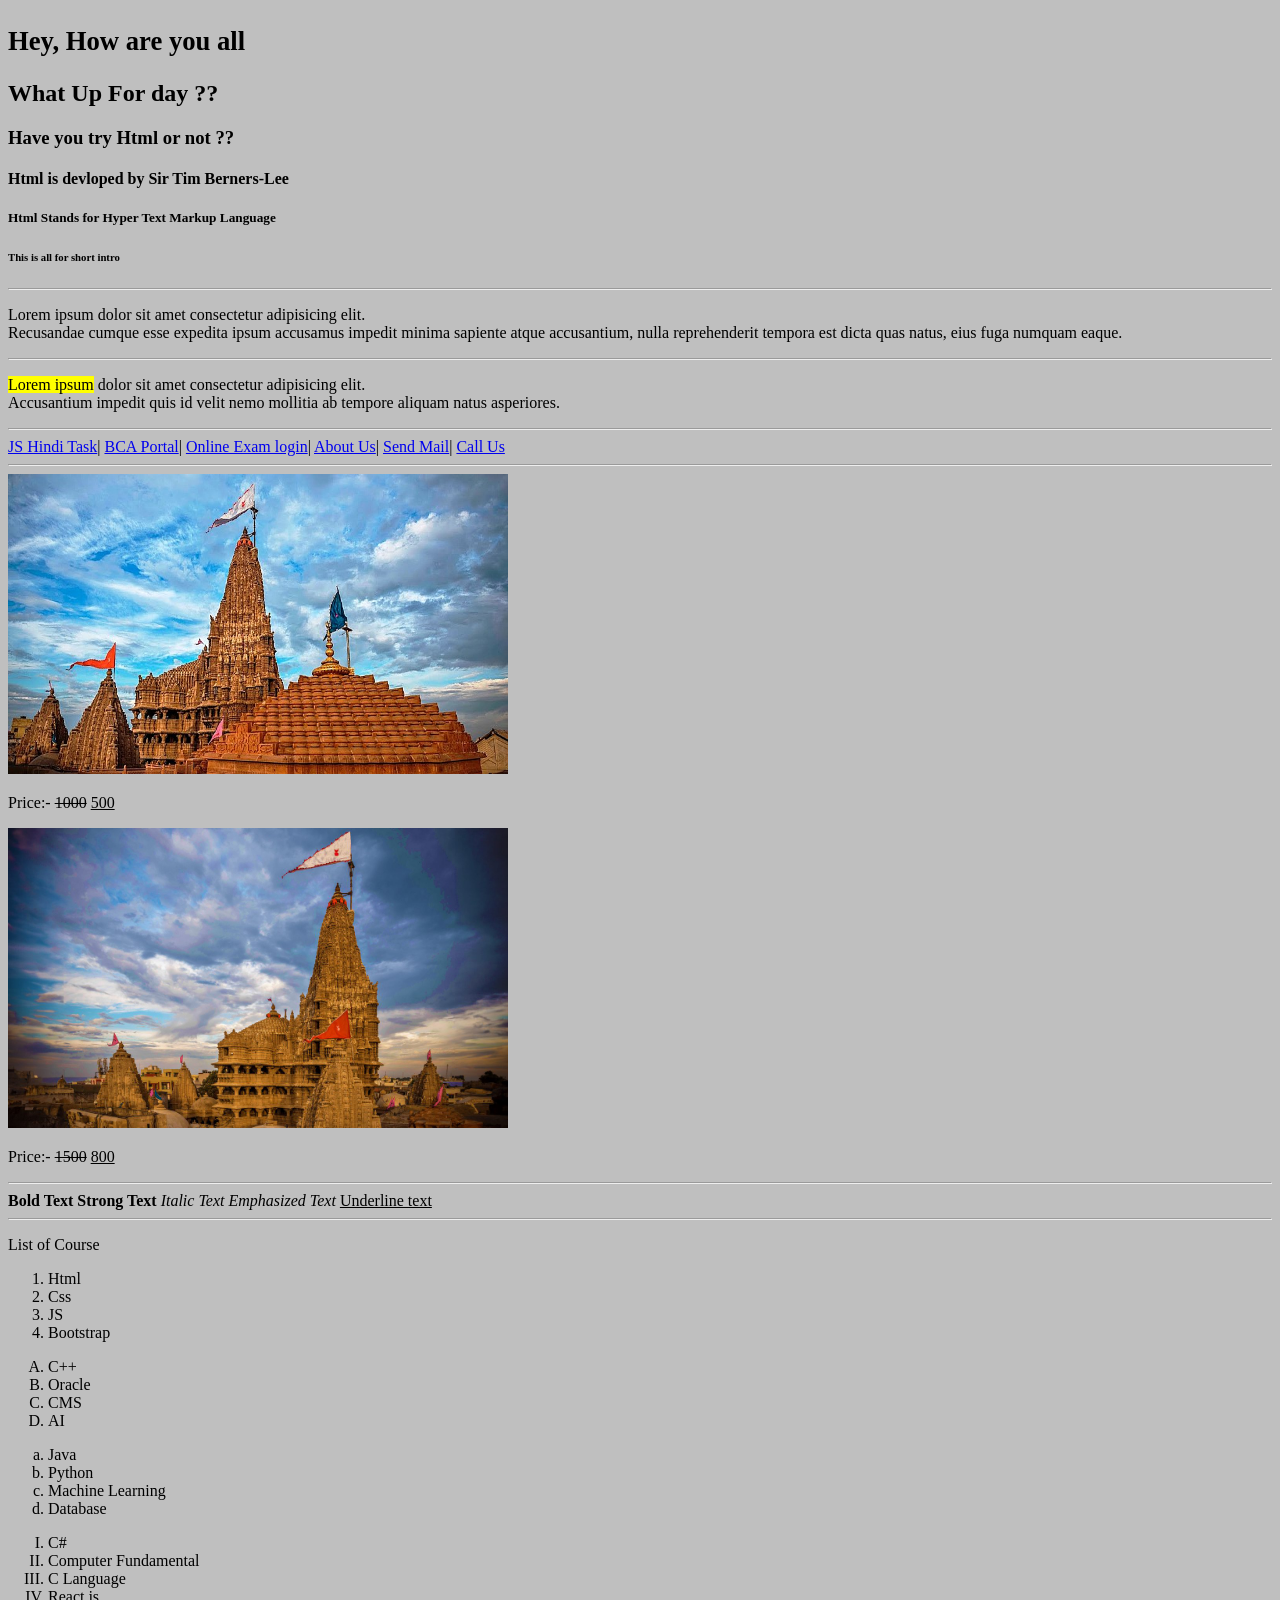
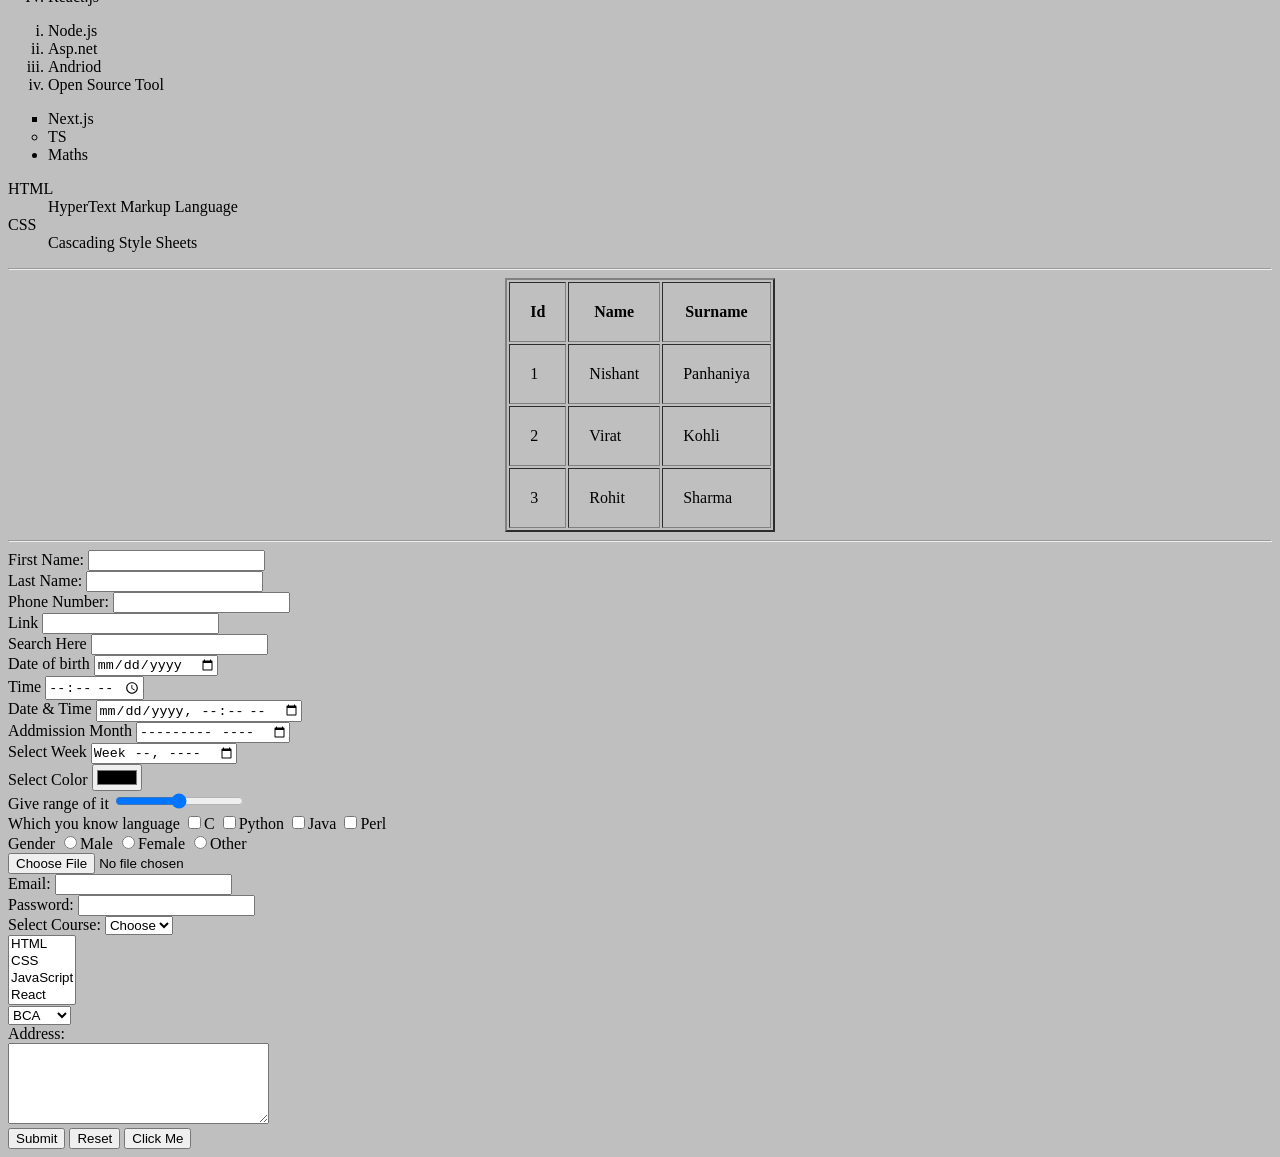
==== Html_All_Tags/basic.html @ dfbebbca "container config" ====
<!DOCTYPE html>
 <html lang="en">
 <head>
    <meta charset="UTF-8">
    <meta name="viewport" content="width=device-width, initial-scale=1.0">
    <title>Web Devlopment Learning</title>
    <style>
        body{
            background-color: #bfbfbf;
        }
    </style>
 </head>
 <body>
        <!-- Heading Tag in Html -->
        <h1><small> Hey, How are you all</small></h1>
        <h2>What Up For day ??</h2>
        <h3>Have you try Html or not ??</h3>
        <h4>Html is devloped by Sir Tim Berners-Lee </h4>   
        <h5>Html Stands for Hyper Text Markup Language</h5>
        <h6>This is all for short intro</h6>
            <hr>
        <!-- Paragraph Tag in Html -->
        <p>Lorem ipsum dolor sit amet consectetur adipisicing elit.<br /> Recusandae cumque esse expedita ipsum accusamus impedit minima sapiente atque accusantium, nulla reprehenderit tempora est dicta quas natus, eius fuga numquam eaque.</p><hr>
        <p><mark> Lorem ipsum</mark> dolor sit amet consectetur adipisicing elit.  <br />Accusantium impedit quis id velit nemo mollitia ab tempore aliquam natus asperiores.</p>
            <hr>
        <!-- Link Tag in Html -->
         <a href="https://github.com/NishantPankhaniya2408/js-hindi-youtube" target="_blank">JS Hindi Task</a>|
         <a href="https://github.com/NishantPankhaniya2408/BCA_PORTAL" target="_parent">BCA Portal</a>|
         <a href="https://github.com/NishantPankhaniya2408/OnlineExamSystem" target="_self">Online Exam login</a>|
         <a href="https://www.hnhbkis.edu.in/" target="_top">About Us</a>|
         <a href="mailto:nishupankhaniya18@gmail.com">Send Mail</a>|
         <a href="tel:+919574999481">Call Us</a>
            <hr>
         <!-- Image Tag in Html -->
          <img src="photos\photo.jpg" alt="Image" width="500" height="300" >
          <p>Price:- <del>1000</del> <ins>500</ins></p>
          <img src="photos/photo2.jpg" alt="Dwarkadish Image" width="500" height="300">
          <p>Price:- <del>1500</del> <ins>800</ins></p>  
          <hr>
          <!-- Formatting Tag-->
           <b>Bold Text</b>
           <strong>Strong Text</strong>
           <i>Italic Text</i>
           <em>Emphasized Text</em>
           <u>Underline  text</u>
    <hr>
           <!-- List Tag in Html -->
            <p>List of Course</p>
           <ol type="1">
            <li>Html</li>
            <li>Css</li>
            <li>JS</li>
            <li>Bootstrap</li>
           </ol>
           <ol type="A">
            <li>C++</li>
            <li>Oracle</li>
            <li>CMS</li>
            <li>AI</li>
           </ol>
        <ol type="a">
            <li>Java</li>
            <li>Python</li>
            <li>Machine Learning</li>
            <li>Database</li>
        </ol>
        <ol type="I">
            <li>C#</li>
            <li>Computer Fundamental</li>
            <li>C Language</li>
            <li>React.js</li>
        </ol>
        <ol type="i">
            <li>Node.js</li>
            <li>Asp.net</li>
            <li>Andriod</li>
            <li>Open Source Tool</li>
        </ol>
        <ul>
            <li type="square">Next.js</li>
            <li type="circle">TS</li>
            <li type="disc">Maths</li>
        </ul>
            <dl>
            <dt>HTML</dt>
            <dd>HyperText Markup Language</dd>

            <dt>CSS</dt>
            <dd>Cascading Style Sheets</dd>
        </dl><hr>
        <!-- Table Tag in Html -->
         <table border="2" align="center"  height="200"  cellpadding="20">
            <tr>
                <th >Id</th>
                <th>Name</th>
                <th>Surname</th>
            </tr>    
            <tr>
                <td>1</td>
                <td>Nishant</td>
                <td>Panhaniya</td>
            </tr>
            <tr>
                <td>2</td>
                <td>Virat</td>
                <td>Kohli</td>
            </tr>
            <tr>
                <td>3</td>
                <td>Rohit</td>
                <td>Sharma</td>
            </tr>
         </table>
         <hr>
         <!-- Form Tag in Html with div tag -->
          <form>
            <div>
                <div>
                    <label for="fname">First Name:</label>
                    <input type="text"     pattern="[A-Za-z ]+"
 required>
                </div>
                <div>
                    <label for="lname">Last Name: </label>
                    <input type="text" required>
                </div>
               
                <div>
                    <label for="number">Phone Number:</label>
                    <input type="tel" required>
                </div>
                <div>
                    <label for="link">Link</label>
                    <input type="url" required>
                </div>
                <div>
                    <label for="search">Search Here</label>
                    <input type="search" required>
                </div>
                <div>
                    <label for="date">Date of birth</label>
                    <input type="date" required>
                </div>
                <div>
                    <label for="time">Time</label>
                    <input type="time">
                </div>
                <div>
                    <label for="date-time">Date & Time</label>
                    <input type="datetime-local">
                </div>
                <div>
                    <label for="month">Addmission Month</label>
                    <input type="month">
                </div>
                <div>
                    <label for="week">Select Week</label>
                    <input type="week">
                </div>
                <div>
                    <label for="color">Select Color</label>
                    <input type="color" >
                </div>
                <div>
                    <label for="range">Give range of it</label>
                    <input type="range">
                </div>
                <div>
                    <label for="checkbox">Which you know language</label>
                    <input type="checkbox">C
                    <input type="checkbox">Python
                    <input type="checkbox">Java
                    <input type="checkbox">Perl
                </div>
                <div>
                    <label for="radio">Gender</label>
                    <input type="radio">Male
                    <input type="radio">Female
                    <input type="radio">Other
                </div>
                <div>
                    
                    <input type="file">
                </div>
                 <div>
                    <label for="email">Email: </label>
                    <input type="email" required>
                </div>
                <div>
                    <label for="password">Password: </label>
                    <input type="password" required>
                </div>
                <div>
                    <label>Select Course:</label>
                    <select>
                        <option>Choose</option>
                        <option>Bca</option>
                        <option>Mca</option>
                        <option>Bsc IT</option>
                        <option>Msc IT</option>
                    </select>
                </div>
                <div>
                <select multiple>
                    <option>HTML</option>
                    <option>CSS</option>
                    <option>JavaScript</option>
                    <option>React</option>
                </select>
                </div>
                <div>
                    <select name="course">

                        <option value="bca">BCA</option>
                        <option value="mca">MCA</option>
                        <option value="btech">B.Tech</option>
                    </select>
                </div>
                <div>
                    <label for="textarea">Address:</label><br>
                    <textarea name="address" id="message" cols="30" rows="5"></textarea>
                </div>
                
                    <button type="submit">Submit</button>
                    <button type="reset">Reset</button>
                    <input type="button" value="Click Me">
            </div>
          </form>
 </body>
 </html>
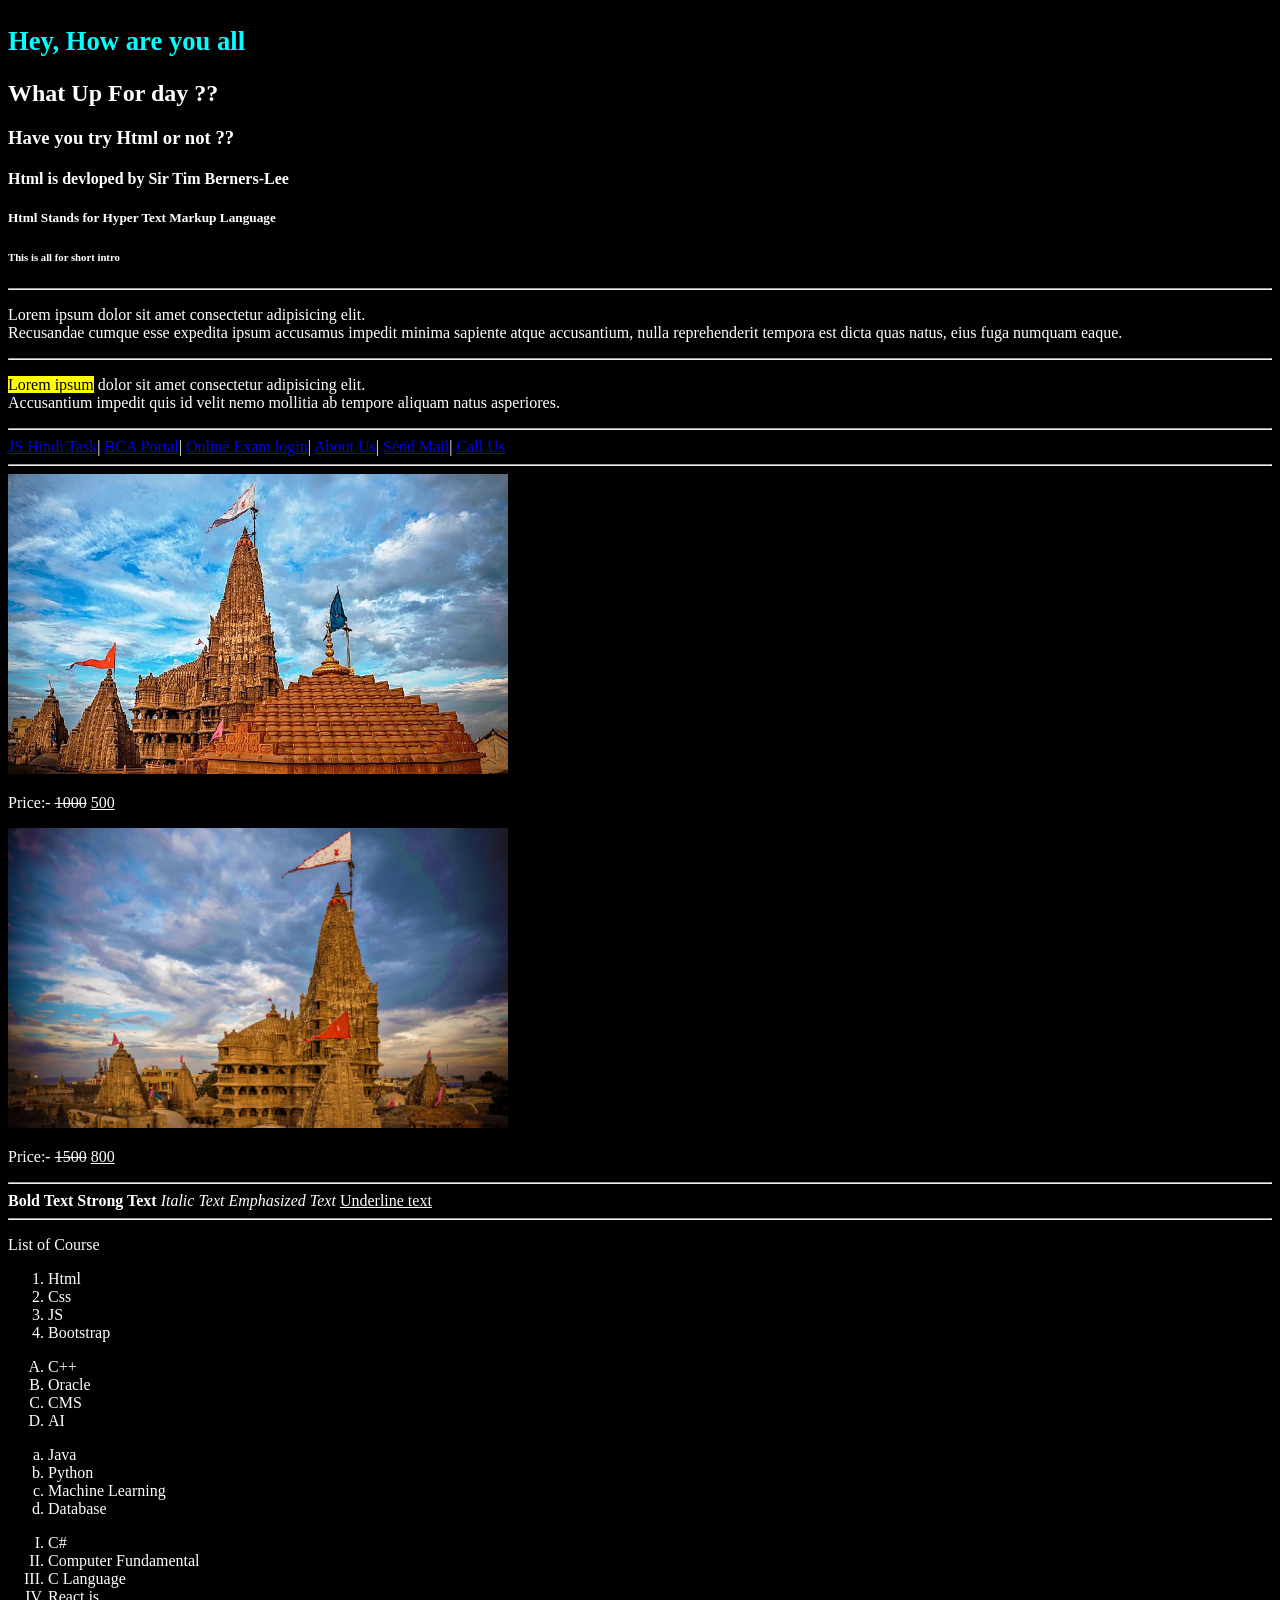
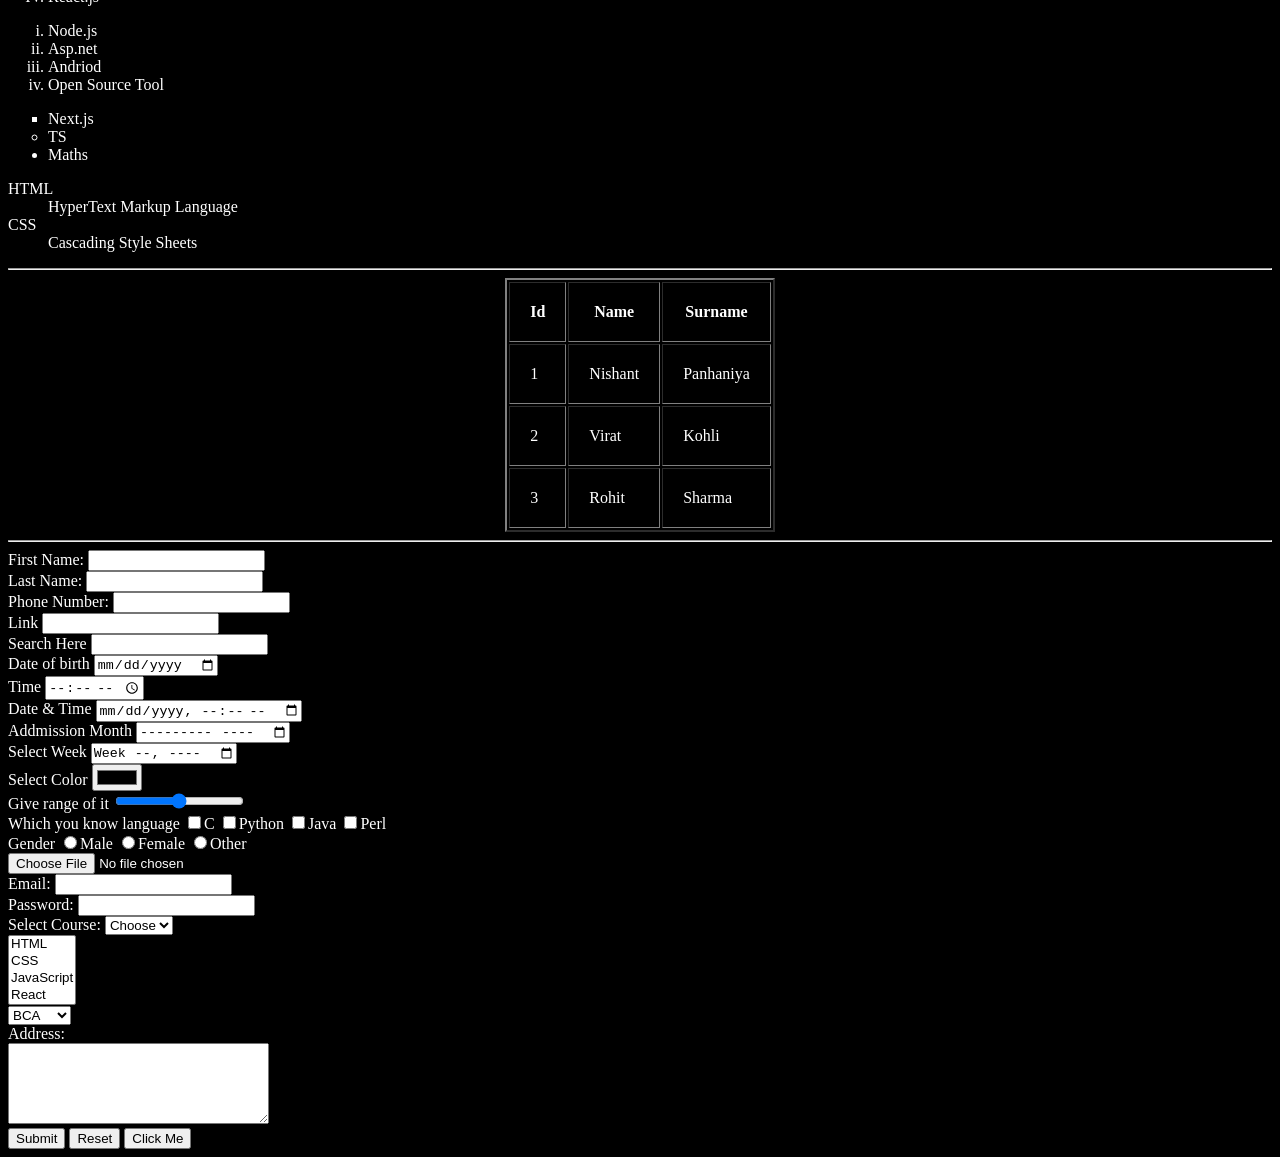
==== commit 750de9bd: "container config" ====
--- a/Html_All_Tags/basic.html
+++ b/Html_All_Tags/basic.html
@@ -9,6 +9,7 @@
             background-color: #bfbfbf;
         }
     </style>
+    <link rel="stylesheet" href="style.css">
  </head>
  <body>
         <!-- Heading Tag in Html -->
@@ -117,7 +118,7 @@
             <div>
                 <div>
                     <label for="fname">First Name:</label>
-                    <input type="text"     pattern="[A-Za-z ]+"
+                    <input type="text"  pattern="[A-Za-z0-9_]{5,15}" title="Please enter a valid first name (1-15 characters, letters, numbers, and underscores only)"
  required>
                 </div>
                 <div>
@@ -127,7 +128,7 @@
                
                 <div>
                     <label for="number">Phone Number:</label>
-                    <input type="tel" required>
+                    <input type="tel" required pattern="[6-9][0-9]{9}" title="Please enter a valid 10-digit phone number">
                 </div>
                 <div>
                     <label for="link">Link</label>
--- a/Html_All_Tags/style.css
+++ b/Html_All_Tags/style.css
@@ -0,0 +1,21 @@
+/* Selectors in Css:-
+*  (universal selector)
+element (Select All Type of Element)
+.class (Select All Element with Class using (.))
+#id  (Select All Element with Class using (#))
+element.class
+element, element
+element element
+element > element
+element + element
+element ~ element */
+body{
+    color: white;
+    background-color:black
+    /* background-image: url("photos/photo3.jpg"); */
+}
+
+h1{
+    color: cyan;
+    /* background-color: white; */
+}
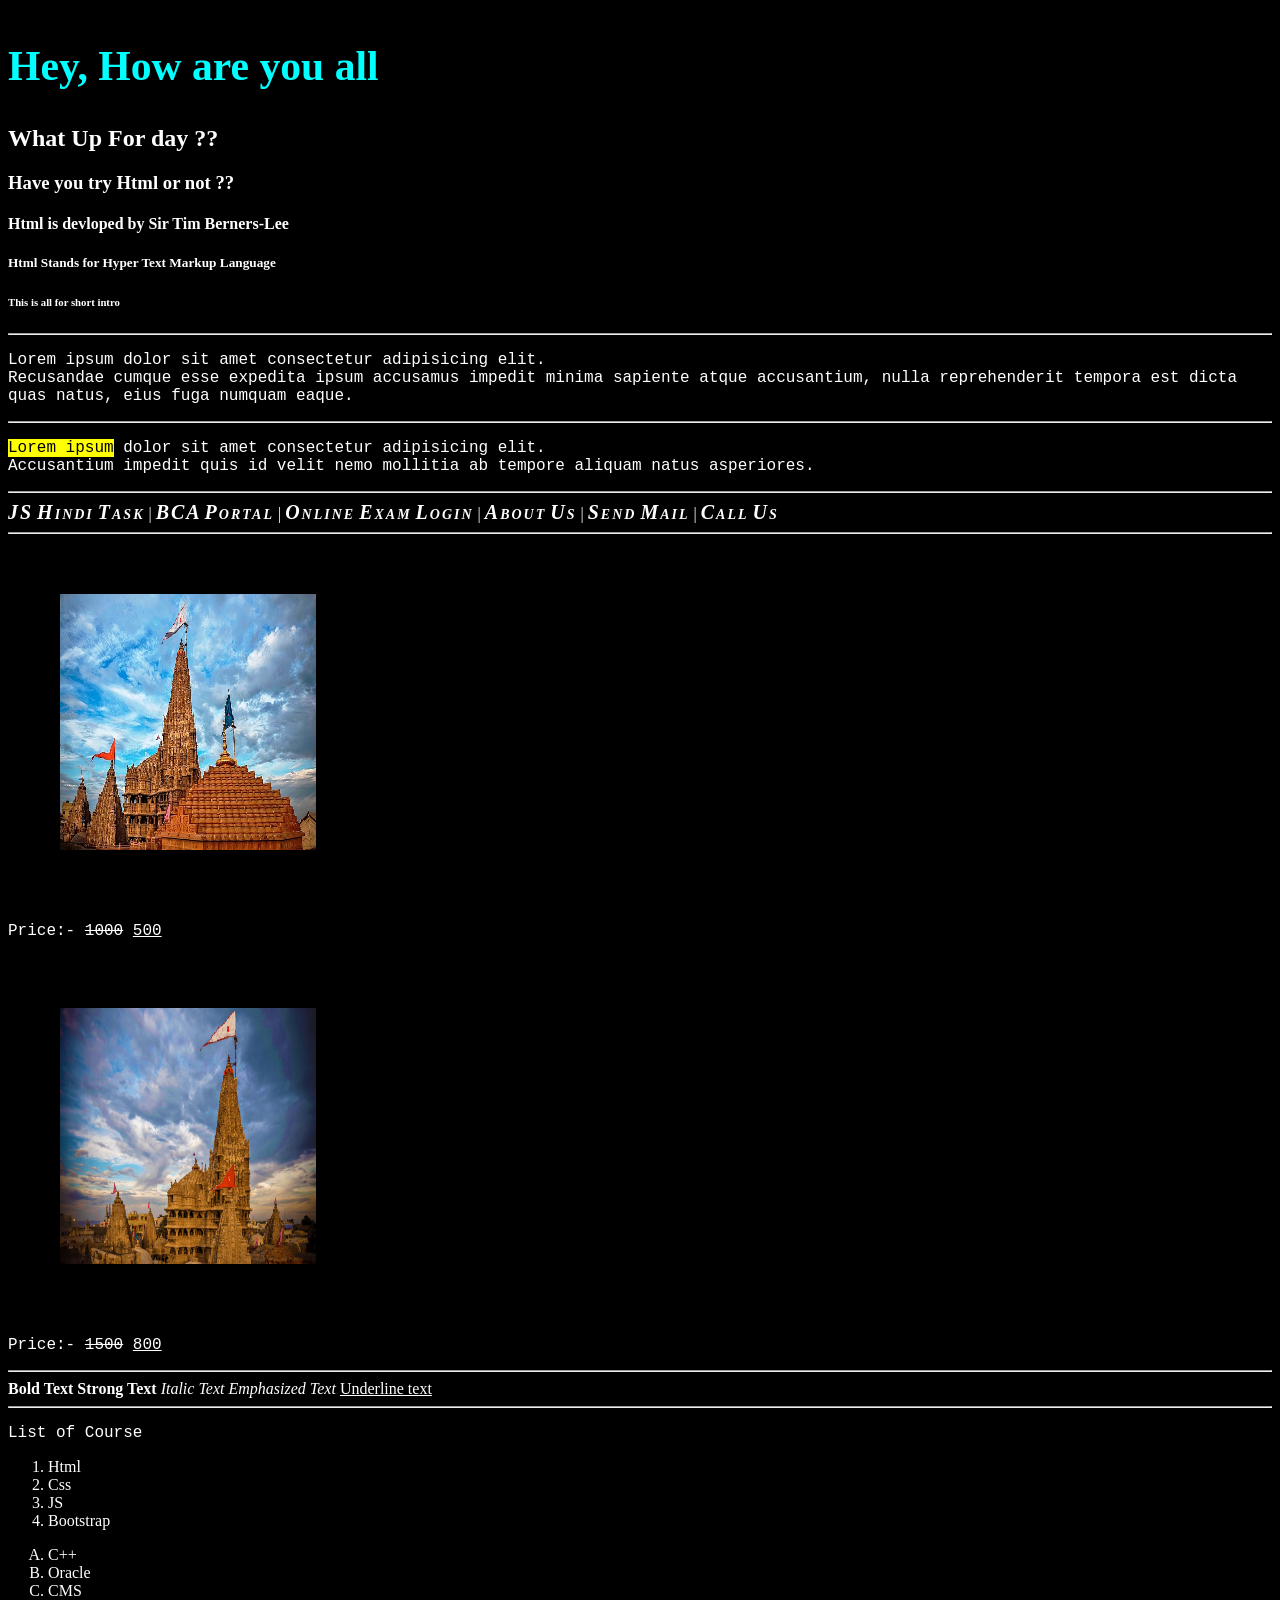
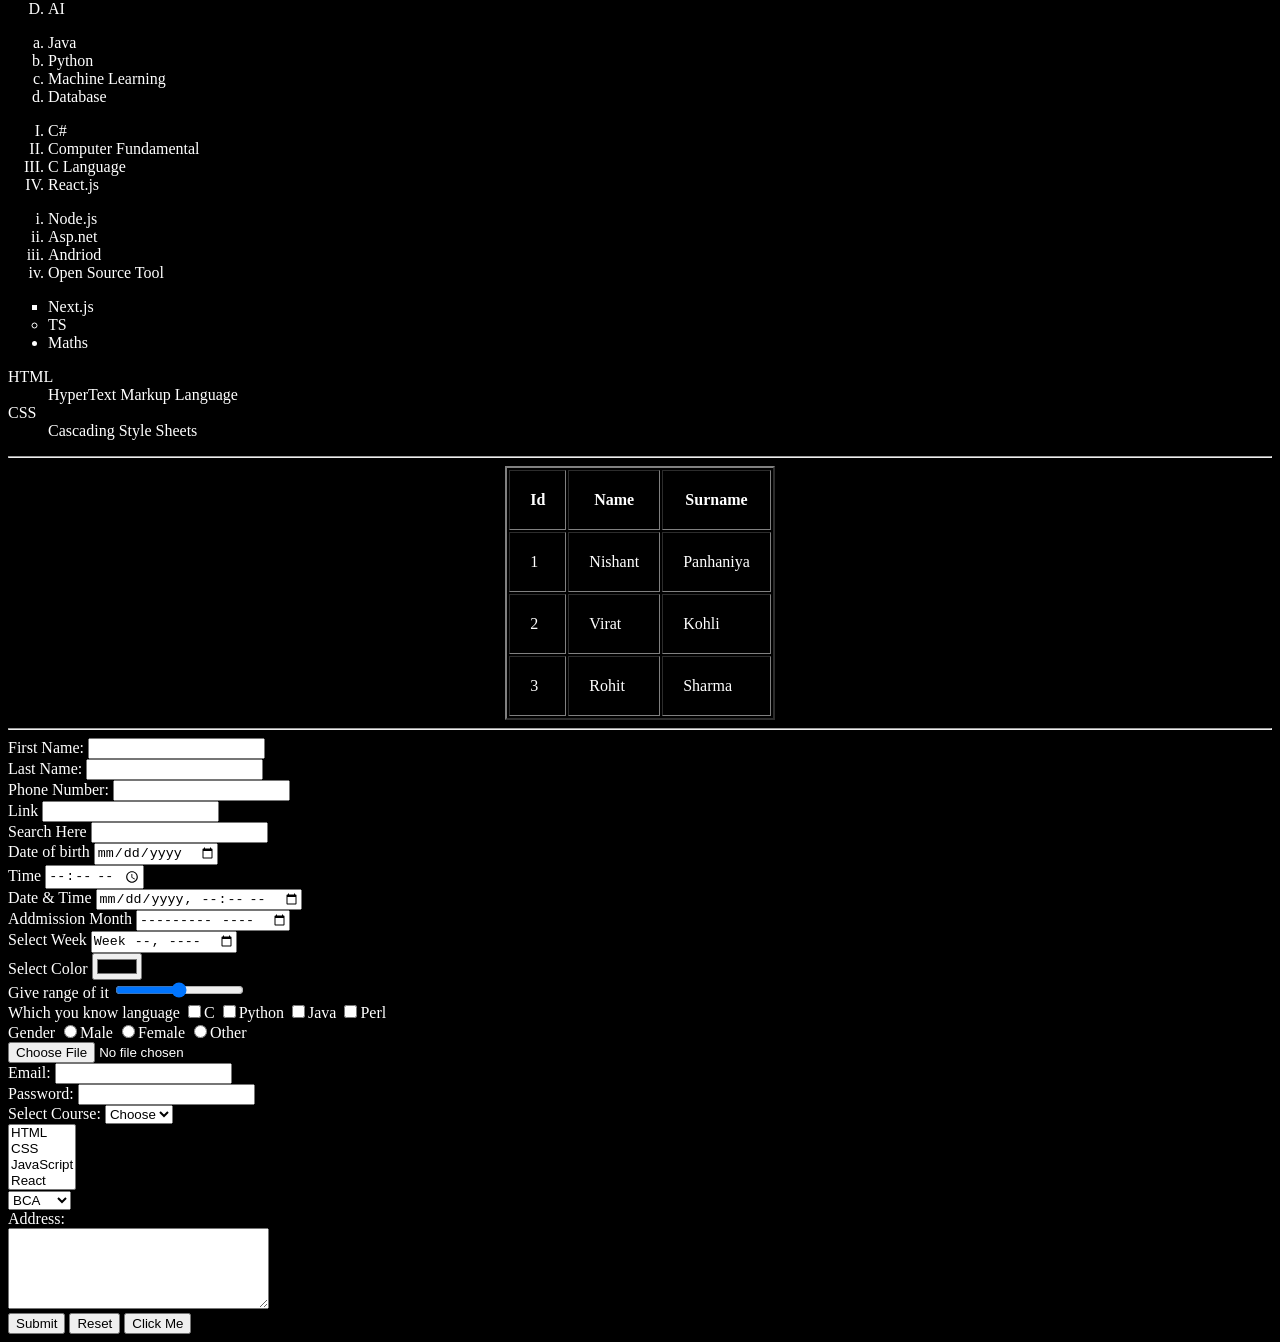
==== commit 45ae2596: "container config" ====
--- a/Html_All_Tags/basic.html
+++ b/Html_All_Tags/basic.html
@@ -25,11 +25,11 @@
         <p><mark> Lorem ipsum</mark> dolor sit amet consectetur adipisicing elit.  <br />Accusantium impedit quis id velit nemo mollitia ab tempore aliquam natus asperiores.</p>
             <hr>
         <!-- Link Tag in Html -->
-         <a href="https://github.com/NishantPankhaniya2408/js-hindi-youtube" target="_blank">JS Hindi Task</a>|
-         <a href="https://github.com/NishantPankhaniya2408/BCA_PORTAL" target="_parent">BCA Portal</a>|
-         <a href="https://github.com/NishantPankhaniya2408/OnlineExamSystem" target="_self">Online Exam login</a>|
-         <a href="https://www.hnhbkis.edu.in/" target="_top">About Us</a>|
-         <a href="mailto:nishupankhaniya18@gmail.com">Send Mail</a>|
+         <a href="https://github.com/NishantPankhaniya2408/js-hindi-youtube" target="_blank">JS Hindi Task</a>  |
+         <a href="https://github.com/NishantPankhaniya2408/BCA_PORTAL" target="_parent">BCA Portal</a> |
+         <a href="https://github.com/NishantPankhaniya2408/OnlineExamSystem" target="_self">Online Exam login</a> |
+         <a href="https://www.hnhbkis.edu.in/" target="_top">About Us</a> |
+         <a href="mailto:nishupankhaniya18@gmail.com">Send Mail</a> |
          <a href="tel:+919574999481">Call Us</a>
             <hr>
          <!-- Image Tag in Html -->
--- a/Html_All_Tags/style.css
+++ b/Html_All_Tags/style.css
@@ -11,11 +11,59 @@
 element ~ element */
 body{
     color: white;
-    background-color:black
+    background-color: black;
     /* background-image: url("photos/photo3.jpg"); */
+    background-repeat: no-repeat;
+    background-size: auto;
+    background-position: center;
+
+    /* position: sticky; */
 }
 
 h1{
     color: cyan;
+    font-size: 50px;
     /* background-color: white; */
-}+}
+p{
+    font-family: 'Courier New', Courier, monospace;
+}
+a{
+    font-style: italic;
+    font-weight: bold;
+    font-size: 20px;
+    font-variant: small-caps;
+    text-decoration: none;
+    text-transform: capitalize;
+    letter-spacing: 2px;
+    word-spacing: -3px;
+    position: sticky;
+    top: 0;
+    color: white;
+}
+a:hover{
+    color: cyan;
+}
+h2{
+    text-align: justify;
+}
+img{
+     width: 300px;
+    padding: 20px;
+    margin: 30px;
+    border: 2px solid black;
+}
+*{
+    box-sizing: border-box;
+}
+/* div{
+    display: inline-block;
+} */
+/* table{
+    position: fixed;
+    top: 0;
+    /* right: 0; */
+    /* width: 100%; */
+/* } */ 
+
+/* 15 */
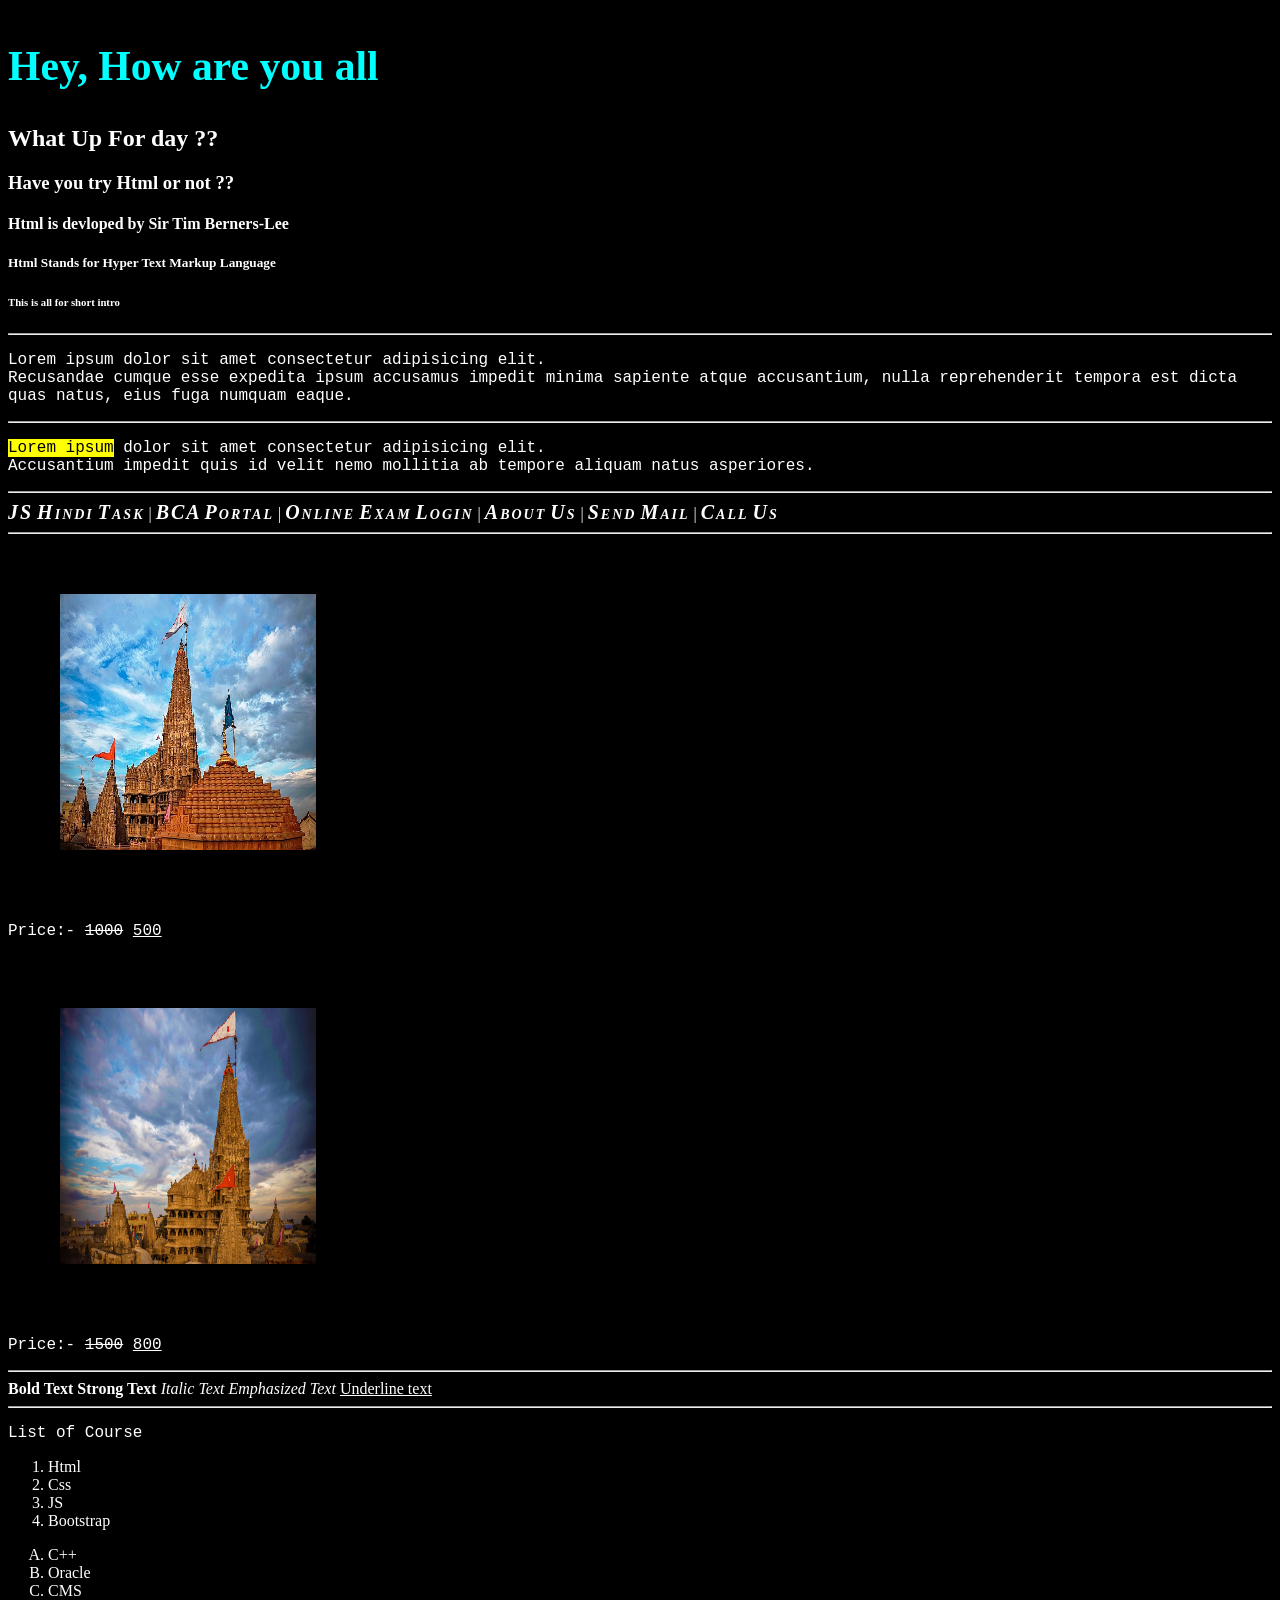
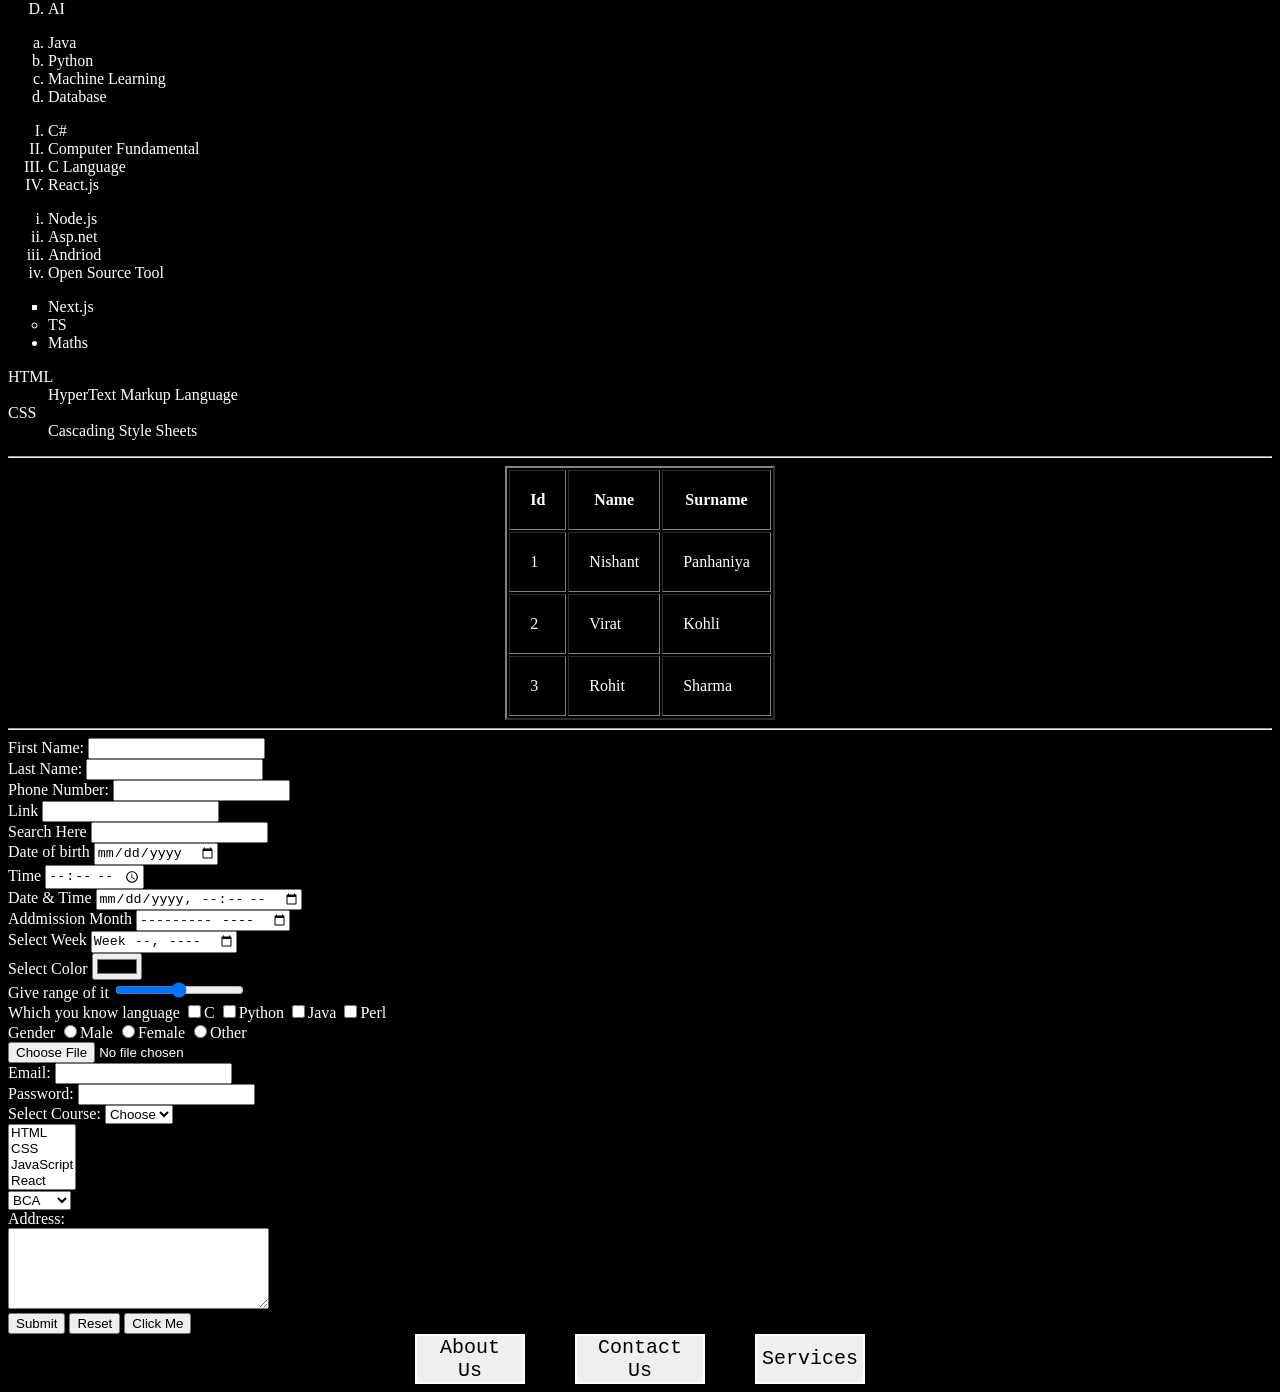
==== commit dd0587c0: "contanier config" ====
--- a/Html_All_Tags/basic.html
+++ b/Html_All_Tags/basic.html
@@ -227,6 +227,36 @@
                     <input type="button" value="Click Me">
             </div>
           </form>
+          <!-- <div class="main">
+
+    <a href="https://www.saurashtrauniversity.co.in/Default.aspx" class="main1">
+        About Us
+    </a>
+
+    <a href="https://exam.saurashtrauniversity.ac.in/erp/" class="main2">
+        Contact Us
+    </a>
+
+    <a href="https://gcasadmin.gujgov.edu.in/" class="main3">
+        Services
+    </a>
+    
+</div> -->
+<div class="main">
+
+    <button class="main1" onclick="window.location.href='https://www.saurashtrauniversity.co.in/Default.aspx'">
+        About Us
+    </button>
+
+    <button class="main2" onclick="window.location.href='https://exam.saurashtrauniversity.ac.in/erp/'">
+        Contact Us
+    </button>
+
+    <button class="main3" onclick="window.location.href='https://gcasadmin.gujgov.edu.in/'">
+        Services
+    </button>
+
+</div>
  </body>
  </html>
  
--- a/Html_All_Tags/style.css
+++ b/Html_All_Tags/style.css
@@ -66,4 +66,68 @@
     /* width: 100%; */
 /* } */ 
 
-/* 15 */+.main{
+    display: flex;
+    justify-content: center;
+    /* flex-wrap: nowrap; */
+    /* flex-direction: column; */
+    column-gap: 50px;
+     align-items: center;;
+    /* align-content: space-between; */
+    /* align-items: stretch; */
+    /* gap: 20px; */
+    /* flex-direction: row-reverse; */
+}
+/* .main1{
+    width: 100px;
+    height: 100px;
+    border: 2px solid white;
+    align-self: flex-start;
+} */
+.main {
+    display: flex;
+    justify-content: center;
+    align-items: center;
+    column-gap: 50px;
+}
+
+.main1,
+.main2,
+.main3 {
+    height: 50px;
+    border: 2px solid white;
+
+    display: flex;
+    align-items: center;
+    justify-content: center;
+
+    font-size: 20px;
+    font-family: 'Courier New', Courier, monospace;
+
+    color: black;
+    text-decoration: none;
+
+    cursor: pointer;
+
+    transition: 0.3s;
+}
+
+.main1 {
+    width: 110px;
+}
+
+.main2 {
+    width: 130px;
+}
+
+.main3 {
+    width: 110px;
+}
+
+/* Hover */
+.main1:hover,
+.main2:hover,
+.main3:hover {
+    background-color: black;
+    color: white;
+}
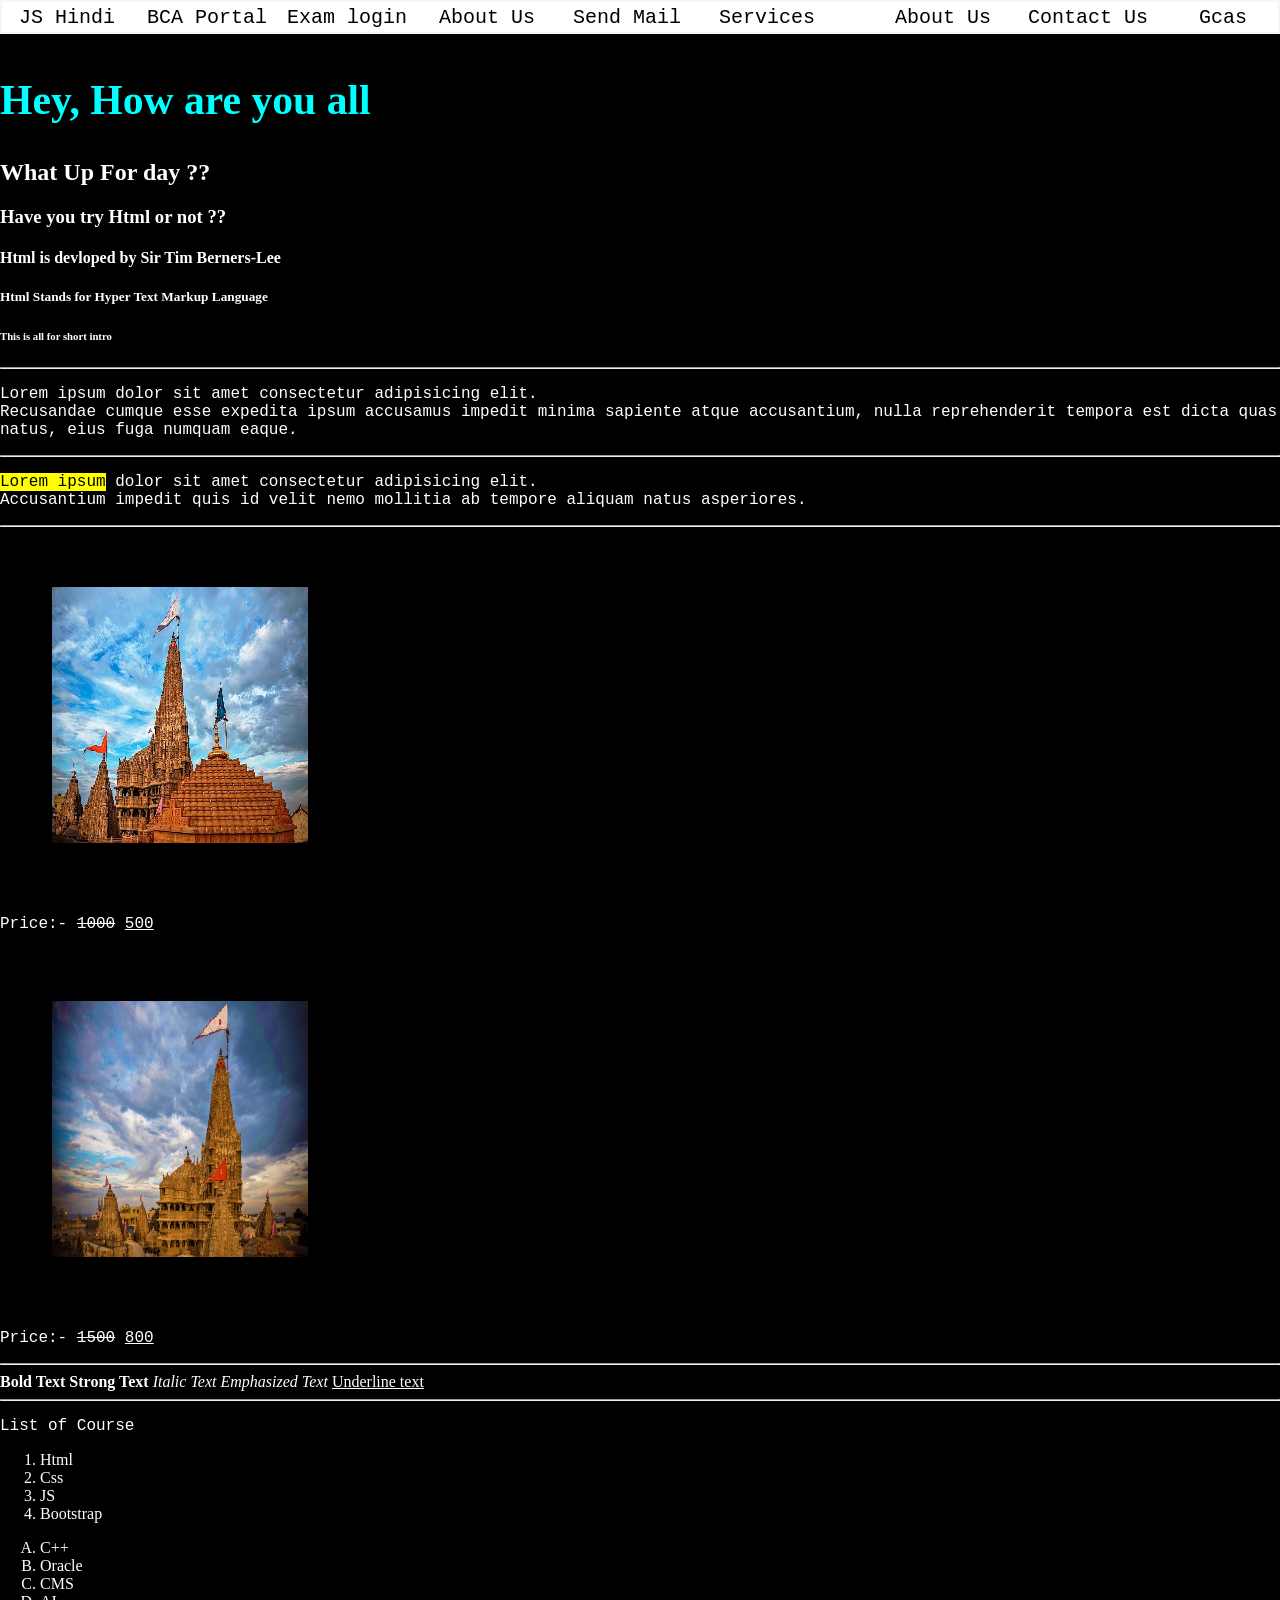
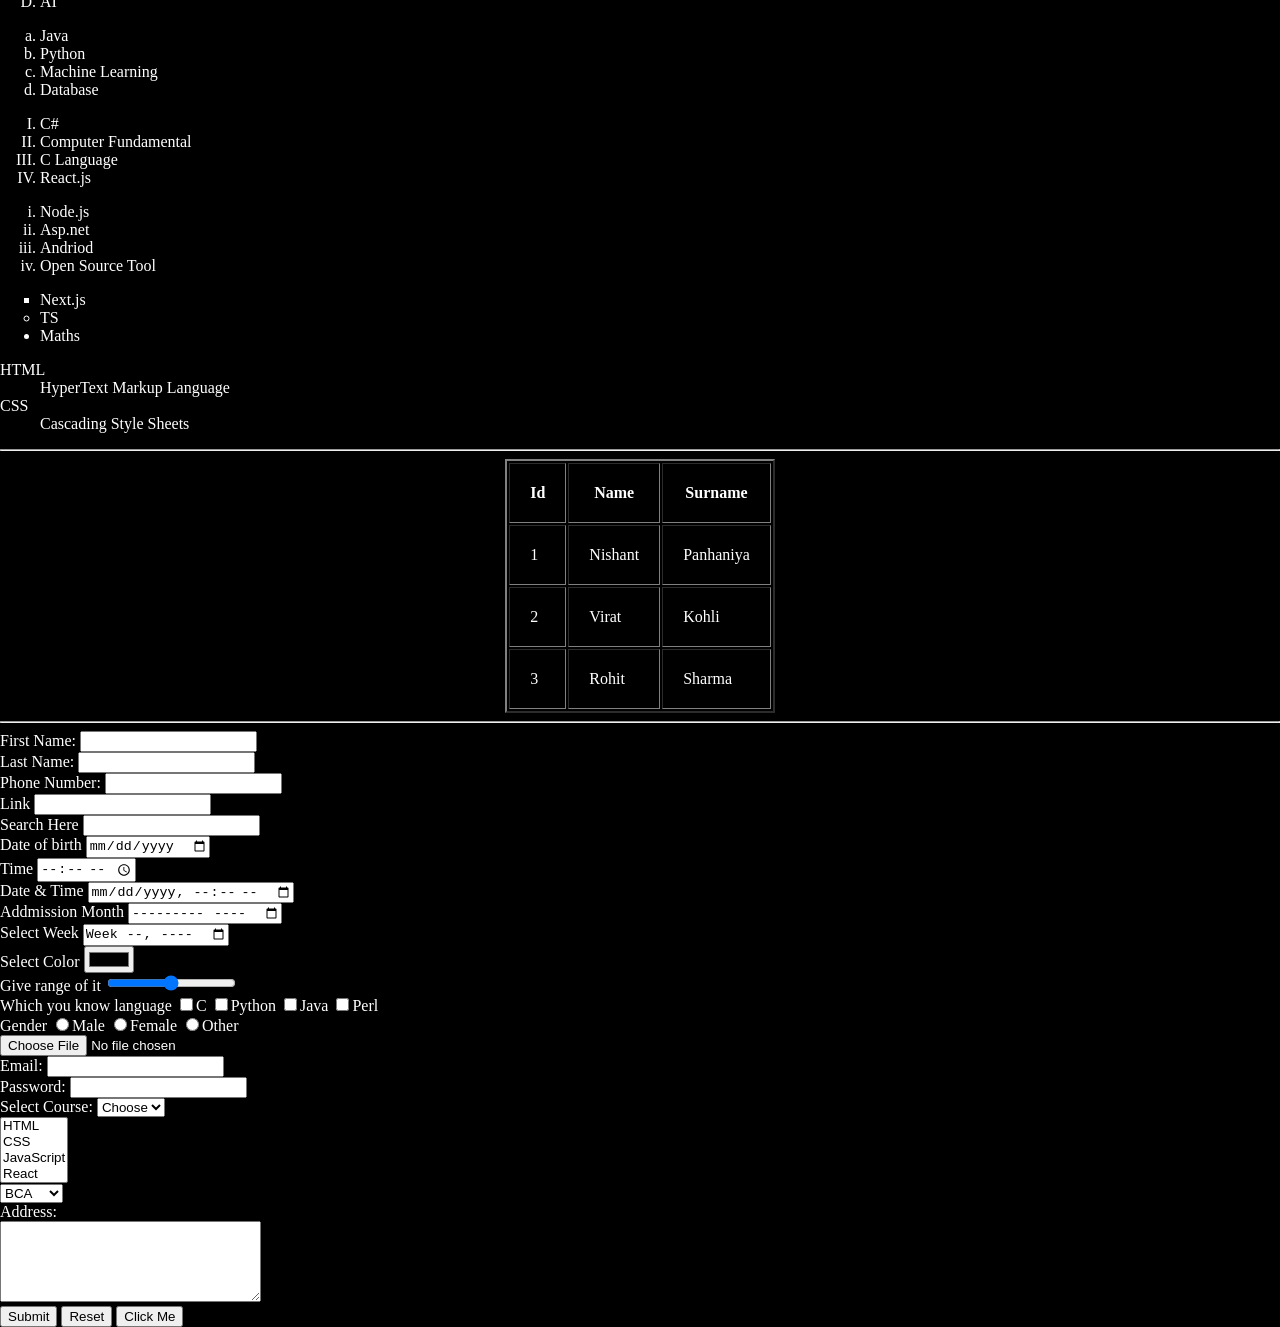
==== commit b14a580d: "CONTANIER CONFIG" ====
--- a/Html_All_Tags/basic.html
+++ b/Html_All_Tags/basic.html
@@ -12,6 +12,66 @@
     <link rel="stylesheet" href="style.css">
  </head>
  <body>
+    <header>
+            <!-- <div class="main">
+
+    <a href="https://www.saurashtrauniversity.co.in/Default.aspx" class="main1">
+        About Us
+    </a>
+
+    <a href="https://exam.saurashtrauniversity.ac.in/erp/" class="main2">
+        Contact Us
+    </a>
+
+    <a href="https://gcasadmin.gujgov.edu.in/" class="main3">
+        Services
+    </a>
+    
+</div> -->
+<header>
+    <div class="main">
+
+        <!-- LEFT SIDE -->
+        <div class="main4">
+            <a href="https://github.com/NishantPankhaniya2408/js-hindi-youtube"
+               target="_blank" class="main5">JS Hindi</a>
+
+            <a href="https://github.com/NishantPankhaniya2408/BCA_PORTAL"
+               target="_parent" class="main6">BCA Portal</a>
+
+            <a href="https://github.com/NishantPankhaniya2408/OnlineExamSystem"
+               target="_self" class="main7">Exam login</a>
+
+            <a href="https://www.hnhbkis.edu.in/"
+               target="_top" class="main8">About Us</a>
+
+            <a href="mailto:nishupankhaniya18@gmail.com"
+               class="main9">Send Mail</a>
+
+            <a href="tel:+919574999481"
+               class="main0">Services</a>
+        </div>
+
+        <!-- RIGHT SIDE -->
+        <div class="right-menu">
+            <button class="main1"
+                onclick="window.location.href='https://www.saurashtrauniversity.co.in/Default.aspx'">
+                About Us
+            </button>
+
+            <button class="main2"
+                onclick="window.location.href='https://exam.saurashtrauniversity.ac.in/erp/'">
+                Contact Us
+            </button>
+
+            <button class="main3"
+                onclick="window.location.href='https://gcasadmin.gujgov.edu.in/'">
+                Gcas
+            </button>
+        </div>
+
+    </div>
+</header>
         <!-- Heading Tag in Html -->
         <h1><small> Hey, How are you all</small></h1>
         <h2>What Up For day ??</h2>
@@ -24,14 +84,7 @@
         <p>Lorem ipsum dolor sit amet consectetur adipisicing elit.<br /> Recusandae cumque esse expedita ipsum accusamus impedit minima sapiente atque accusantium, nulla reprehenderit tempora est dicta quas natus, eius fuga numquam eaque.</p><hr>
         <p><mark> Lorem ipsum</mark> dolor sit amet consectetur adipisicing elit.  <br />Accusantium impedit quis id velit nemo mollitia ab tempore aliquam natus asperiores.</p>
             <hr>
-        <!-- Link Tag in Html -->
-         <a href="https://github.com/NishantPankhaniya2408/js-hindi-youtube" target="_blank">JS Hindi Task</a>  |
-         <a href="https://github.com/NishantPankhaniya2408/BCA_PORTAL" target="_parent">BCA Portal</a> |
-         <a href="https://github.com/NishantPankhaniya2408/OnlineExamSystem" target="_self">Online Exam login</a> |
-         <a href="https://www.hnhbkis.edu.in/" target="_top">About Us</a> |
-         <a href="mailto:nishupankhaniya18@gmail.com">Send Mail</a> |
-         <a href="tel:+919574999481">Call Us</a>
-            <hr>
+        
          <!-- Image Tag in Html -->
           <img src="photos\photo.jpg" alt="Image" width="500" height="300" >
           <p>Price:- <del>1000</del> <ins>500</ins></p>
@@ -227,36 +280,7 @@
                     <input type="button" value="Click Me">
             </div>
           </form>
-          <!-- <div class="main">
-
-    <a href="https://www.saurashtrauniversity.co.in/Default.aspx" class="main1">
-        About Us
-    </a>
-
-    <a href="https://exam.saurashtrauniversity.ac.in/erp/" class="main2">
-        Contact Us
-    </a>
-
-    <a href="https://gcasadmin.gujgov.edu.in/" class="main3">
-        Services
-    </a>
-    
-</div> -->
-<div class="main">
-
-    <button class="main1" onclick="window.location.href='https://www.saurashtrauniversity.co.in/Default.aspx'">
-        About Us
-    </button>
-
-    <button class="main2" onclick="window.location.href='https://exam.saurashtrauniversity.ac.in/erp/'">
-        Contact Us
-    </button>
-
-    <button class="main3" onclick="window.location.href='https://gcasadmin.gujgov.edu.in/'">
-        Services
-    </button>
-
-</div>
+      
  </body>
  </html>
  
--- a/Html_All_Tags/style.css
+++ b/Html_All_Tags/style.css
@@ -16,7 +16,7 @@
     background-repeat: no-repeat;
     background-size: auto;
     background-position: center;
-
+    margin: 0;
     /* position: sticky; */
 }
 
@@ -28,7 +28,7 @@
 p{
     font-family: 'Courier New', Courier, monospace;
 }
-a{
+/* a{
     font-style: italic;
     font-weight: bold;
     font-size: 20px;
@@ -40,10 +40,10 @@
     position: sticky;
     top: 0;
     color: white;
-}
-a:hover{
+} */
+/* a:hover{
     color: cyan;
-}
+} */
 h2{
     text-align: justify;
 }
@@ -66,58 +66,77 @@
     /* width: 100%; */
 /* } */ 
 
-.main{
+/* .main{
     display: flex;
     justify-content: center;
     /* flex-wrap: nowrap; */
     /* flex-direction: column; */
-    column-gap: 50px;
-     align-items: center;;
+    /* column-gap: 50px;
+     align-items: center;; */
     /* align-content: space-between; */
     /* align-items: stretch; */
     /* gap: 20px; */
     /* flex-direction: row-reverse; */
-}
+/* } */ 
 /* .main1{
     width: 100px;
     height: 100px;
     border: 2px solid white;
     align-self: flex-start;
 } */
+/* .main {
+    display: flex;
+    justify-content: space-between;
+    align-items: center;
+    column-gap: 50px;
+    gap: 15px;
+} */
+header{
+    position: sticky;
+    top: 0;
+    z-index: 1000;
+    
+}
 .main {
     display: flex;
-    justify-content: center;
-    align-items: center;
-    column-gap: 50px;
-}
-
+    justify-content: space-between;
+    align-items: center;
+    width: 100%;
+    /* margin: 0 auto; */
+    /* padding: 0 10px; */
+    box-sizing: border-box;
+    background-color: white;
+    border: 2px solid whitesmoke;
+    /* border-radius: 10px; */
+}
 .main1,
 .main2,
 .main3 {
-    height: 50px;
-    border: 2px solid white;
-
+    height: 30px;
+     border: 2px solid white;
+    /* border-radius: 10px; */
+    /* border-style: none; */
     display: flex;
     align-items: center;
     justify-content: center;
-
+    /* gap: 50px; */
     font-size: 20px;
     font-family: 'Courier New', Courier, monospace;
-
+    background-color: white;
     color: black;
     text-decoration: none;
-
+    
     cursor: pointer;
 
-    transition: 0.3s;
+    transition: 0.5s;
 }
 
 .main1 {
-    width: 110px;
+    width: 130px;
 }
 
 .main2 {
-    width: 130px;
+    width: 140px;
 }
 
 .main3 {
@@ -127,7 +146,68 @@
 /* Hover */
 .main1:hover,
 .main2:hover,
-.main3:hover {
+.main3:hover,
+.main5:hover,
+.main6:hover,
+.main7:hover,
+.main8:hover,
+.main9:hover,
+.main0:hover {
     background-color: black;
     color: white;
-}
+    border: 0px solid white;
+    border-radius: 10px;
+}
+.main4 {
+    display: flex;
+    align-items: center;
+    gap: 10px;
+}
+
+.right-menu {
+    display: flex;
+    align-items: center;
+    gap: 10px;
+}
+.main5,
+.main6,
+.main7,
+.main8,
+.main9,
+.main0{
+    height: 30px;
+    /* border: 2px solid white; */
+    /* border-radius: 10px; */
+    display: flex;
+    align-items: center;
+    justify-content: center;
+    /* gap: 50px; */
+    font-size: 20px;
+    font-family: 'Courier New', Courier, monospace;
+
+    color: black;
+    background-color: white;
+    text-decoration: none;
+
+    cursor: pointer;
+
+    transition: 0.5s;
+}
+.main5{
+    width: 130px;
+}
+.main6{
+    width: 130px;
+}
+.main7{
+    width: 130px;
+}
+.main8{
+    width: 130px;
+}
+.main9{
+    width: 130px;
+}
+.main0{
+    width: 130px;
+}
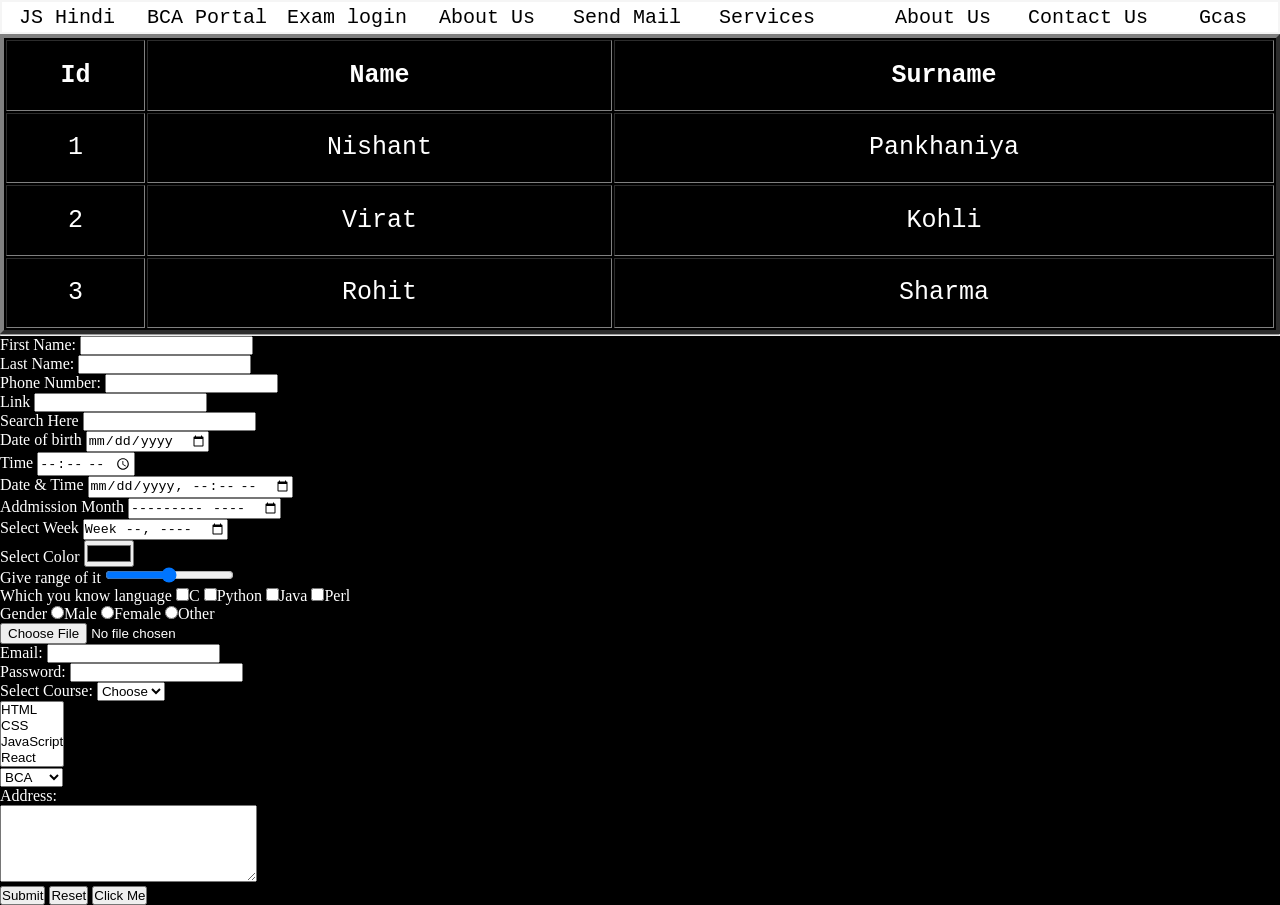
==== commit 0f53052d: "container config" ====
--- a/Html_All_Tags/basic.html
+++ b/Html_All_Tags/basic.html
@@ -73,33 +73,32 @@
     </div>
 </header>
         <!-- Heading Tag in Html -->
-        <h1><small> Hey, How are you all</small></h1>
+        <!-- <h1><small> Hey, How are you all</small></h1>
         <h2>What Up For day ??</h2>
         <h3>Have you try Html or not ??</h3>
         <h4>Html is devloped by Sir Tim Berners-Lee </h4>   
         <h5>Html Stands for Hyper Text Markup Language</h5>
         <h6>This is all for short intro</h6>
             <hr>
-        <!-- Paragraph Tag in Html -->
-        <p>Lorem ipsum dolor sit amet consectetur adipisicing elit.<br /> Recusandae cumque esse expedita ipsum accusamus impedit minima sapiente atque accusantium, nulla reprehenderit tempora est dicta quas natus, eius fuga numquam eaque.</p><hr>
+         Paragraph Tag in Html -->
+        <!-- <p>Lorem ipsum dolor sit amet consectetur adipisicing elit.<br /> Recusandae cumque esse expedita ipsum accusamus impedit minima sapiente atque accusantium, nulla reprehenderit tempora est dicta quas natus, eius fuga numquam eaque.</p><hr>
         <p><mark> Lorem ipsum</mark> dolor sit amet consectetur adipisicing elit.  <br />Accusantium impedit quis id velit nemo mollitia ab tempore aliquam natus asperiores.</p>
-            <hr>
-        
+            <hr> -->         
          <!-- Image Tag in Html -->
-          <img src="photos\photo.jpg" alt="Image" width="500" height="300" >
+          <!-- <img src="photos\photo.jpg" alt="Image" width="500" height="300" >
           <p>Price:- <del>1000</del> <ins>500</ins></p>
           <img src="photos/photo2.jpg" alt="Dwarkadish Image" width="500" height="300">
           <p>Price:- <del>1500</del> <ins>800</ins></p>  
-          <hr>
+          <hr> -->
           <!-- Formatting Tag-->
-           <b>Bold Text</b>
+           <!-- <b>Bold Text</b>
            <strong>Strong Text</strong>
            <i>Italic Text</i>
            <em>Emphasized Text</em>
            <u>Underline  text</u>
-    <hr>
+    <hr> -->
            <!-- List Tag in Html -->
-            <p>List of Course</p>
+            <!-- <p>List of Course</p>
            <ol type="1">
             <li>Html</li>
             <li>Css</li>
@@ -141,18 +140,18 @@
 
             <dt>CSS</dt>
             <dd>Cascading Style Sheets</dd>
-        </dl><hr>
+        </dl><hr> -->
         <!-- Table Tag in Html -->
-         <table border="2" align="center"  height="200"  cellpadding="20">
-            <tr>
-                <th >Id</th>
+         <table border="4" align="center"  height="300" width="100%"  cellpadding="20">
+            <tr>
+                <th>Id</th>
                 <th>Name</th>
                 <th>Surname</th>
             </tr>    
             <tr>
                 <td>1</td>
                 <td>Nishant</td>
-                <td>Panhaniya</td>
+                <td>Pankhaniya</td>
             </tr>
             <tr>
                 <td>2</td>
--- a/Html_All_Tags/style.css
+++ b/Html_All_Tags/style.css
@@ -16,18 +16,18 @@
     background-repeat: no-repeat;
     background-size: auto;
     background-position: center;
-    margin: 0;
+   
     /* position: sticky; */
 }
 
-h1{
-    color: cyan;
-    font-size: 50px;
+/* h1{
+    color: cyan; */
+    /* font-size: 50px; */
     /* background-color: white; */
-}
+/* }
 p{
     font-family: 'Courier New', Courier, monospace;
-}
+} */
 /* a{
     font-style: italic;
     font-weight: bold;
@@ -44,9 +44,9 @@
 /* a:hover{
     color: cyan;
 } */
-h2{
+/* h2{
     text-align: justify;
-}
+} */
 img{
      width: 300px;
     padding: 20px;
@@ -55,6 +55,8 @@
 }
 *{
     box-sizing: border-box;
+     margin: 0;
+     padding: 0;
 }
 /* div{
     display: inline-block;
@@ -130,6 +132,15 @@
 
     transition: 0.5s;
 }
+table{
+    text-align: center;
+    font-family: 'Courier New', Courier, monospace;
+    font-size: 25px;
+}
+td:hover{
+    color: black;
+    background-color: white;
+}   
 
 .main1 {
     width: 130px;
